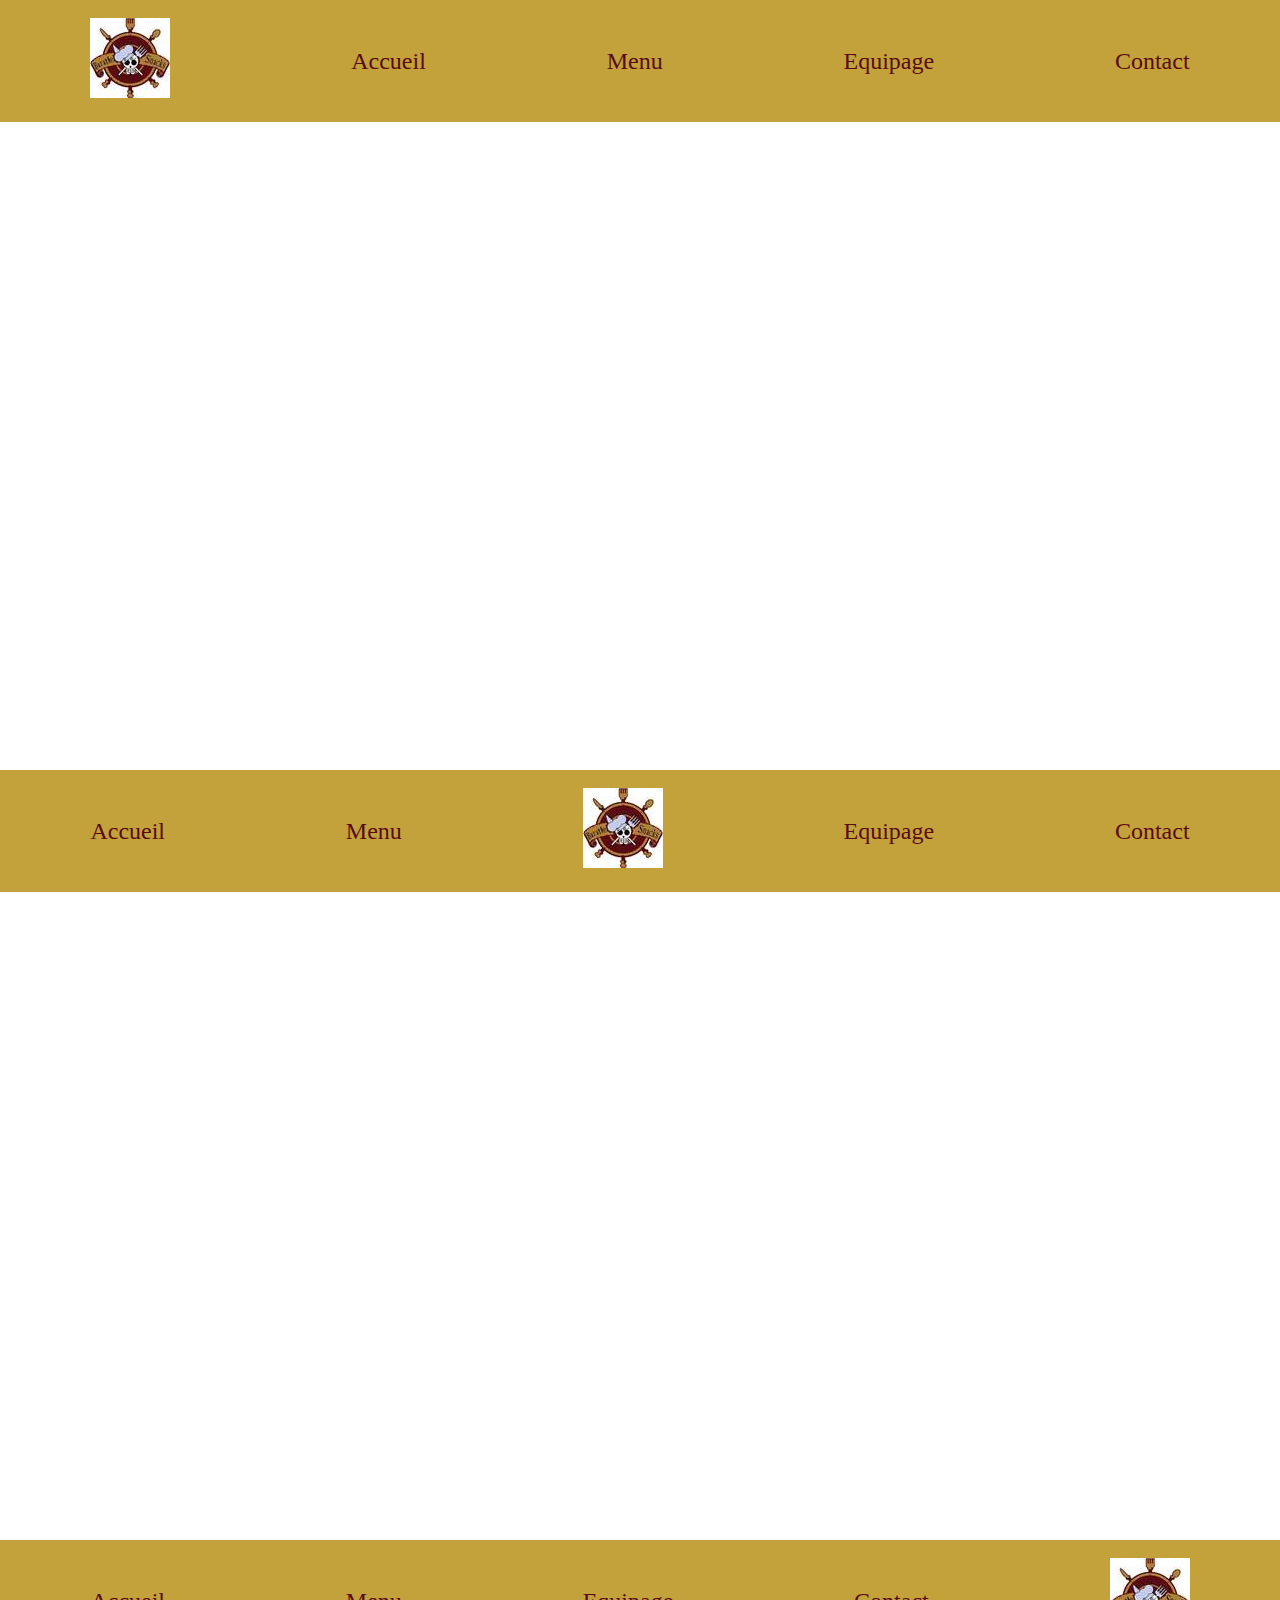
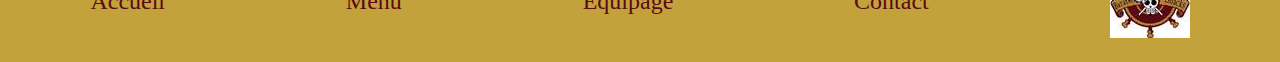
==== index.html @ 509329c9 "3 navbar" ====
<!DOCTYPE html>
<html lang="fr">
<head>
    <meta charset="UTF-8">
    <meta name="viewport" content="width=device-width, initial-scale=1.0">
    <title>Le Baratie</title>
    <link rel="stylesheet" href="assets/css/style.css">

</head>
    <nav class="gauche">
        <div>
            <ul>
                <li><img class="logo-qui-tourne" src="assets/Images/logo-baratie-60-60.jpg" alt="logo du restaurant le Baratie"></li> 
                <li><a href="#">Accueil</a></li>
                <li><a href="#">Menu</a></li>
                <li><a href="#">Equipage</a></li>
                <li><a href="#">Contact</a></li>
            </ul>
        </div>
    </nav>
    <br><br><br><br><br><br><br><br><br><br><br><br><br><br><br><br><br><br><br><br><br><br><br><br><br><br><br><br><br><br><br><br><br><br><br><br>
    <nav class="milieu">
        <div>
            <ul>
                <li><a href="#">Accueil</a></li>
                <li><a href="#">Menu</a></li>
                <li><img class="logo-qui-tourne" src="assets/Images/logo-baratie-60-60.jpg" alt="logo du restaurant le Baratie"></li>
                <li><a href="#">Equipage</a></li>
                <li><a href="#">Contact</a></li>
            </ul>
        </div>
    </nav>
    <br><br><br><br><br><br><br><br><br><br><br><br><br><br><br><br><br><br><br><br><br><br><br><br><br><br><br><br><br><br><br><br><br><br><br><br>
    <nav class="droite">
        <div>
            <ul>
                 
                <li><a href="#">Accueil</a></li>
                <li><a href="#">Menu</a></li>
                <li><a href="#">Equipage</a></li>
                <li><a href="#">Contact</a></li>
                <li><img class="logo-qui-tourne" src="assets/Images/logo-baratie-60-60.jpg" alt="logo du restaurant le Baratie"></li>
            </ul>
        </div>
    </nav>
    <header></header>
    <main></main>
    <aside></aside>
    <aside></aside>

<body>
    
    <script src="script.js"></script>
    <script src="fonction.js"></script>
</body>
</html>
---- assets/css/style.css ----
/* @import "variables.css";
@import "header.css";
@import "footer";
@import "main"; */
*{
    padding: 0;
    margin: 0;
}

:root{
    --primary-color: #c3a13b;
    --secondary-color: #580b13;
}
    

/*style pour faire disparaitre les images quand on passe la souris dessus*/
div{
    background-color: var(--primary-color);
}

nav>div>ul{
    display: flex;
    justify-content: space-around;
    list-style-type: none;
    align-items: center;
}

nav>div>ul>li{
    font-size: 1.5rem;
}

nav>div>ul>li>a{
    text-decoration: none;
    color: var(--secondary-color);
}

nav>div>ul>li>img{
    margin-top: 2vh;
    margin-bottom: 2vh;
}
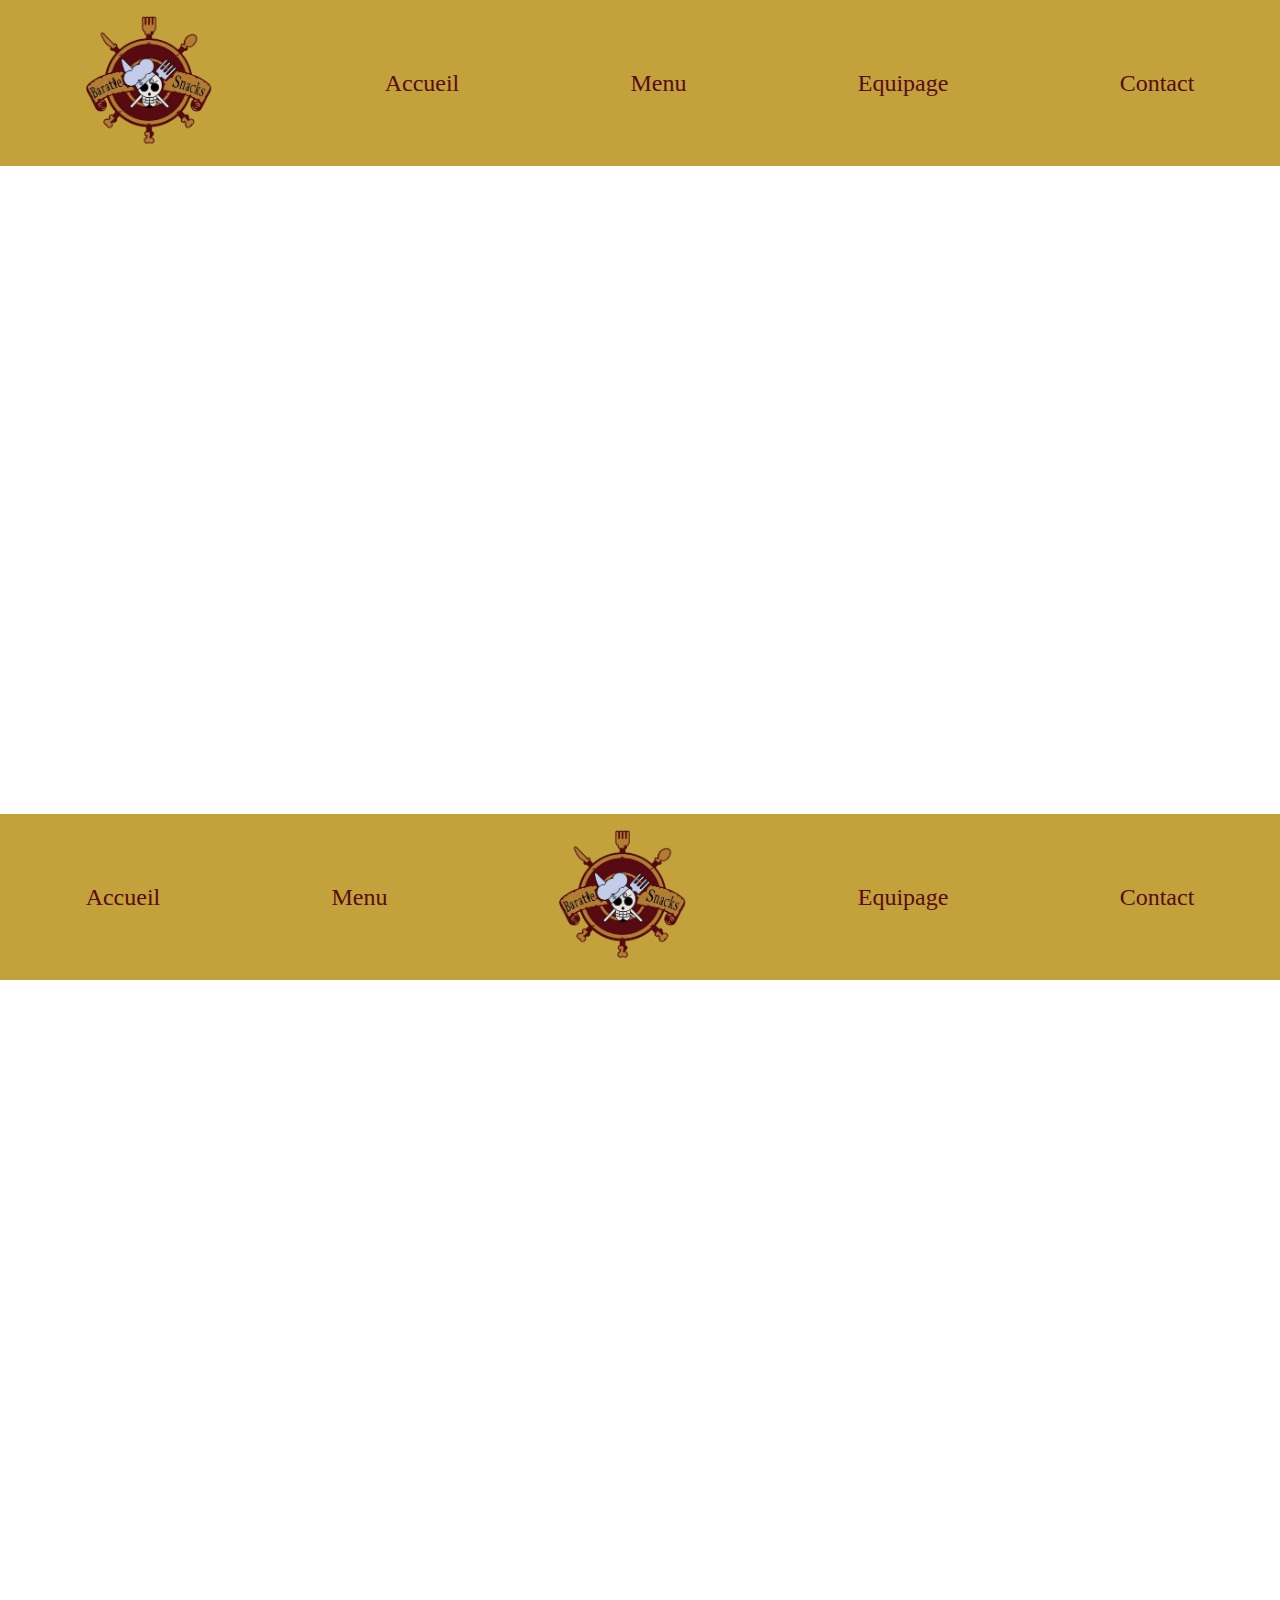
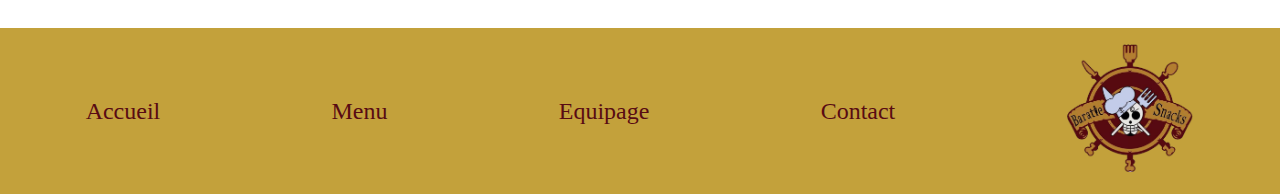
==== commit 4b94f189: "modif logo sur la barre de navigation" ====
--- a/index.html
+++ b/index.html
@@ -10,7 +10,7 @@
     <nav class="gauche">
         <div>
             <ul>
-                <li><img class="logo-qui-tourne" src="assets/Images/logo-baratie-60-60.jpg" alt="logo du restaurant le Baratie"></li> 
+                <li><img class="logo-qui-tourne" src="assets/Images/Logo_baratie.png" alt="logo du restaurant le Baratie"></li> 
                 <li><a href="#">Accueil</a></li>
                 <li><a href="#">Menu</a></li>
                 <li><a href="#">Equipage</a></li>
@@ -24,7 +24,7 @@
             <ul>
                 <li><a href="#">Accueil</a></li>
                 <li><a href="#">Menu</a></li>
-                <li><img class="logo-qui-tourne" src="assets/Images/logo-baratie-60-60.jpg" alt="logo du restaurant le Baratie"></li>
+                <li><img class="logo-qui-tourne" src="assets/Images/Logo_baratie.png" alt="logo du restaurant le Baratie"></li>
                 <li><a href="#">Equipage</a></li>
                 <li><a href="#">Contact</a></li>
             </ul>
@@ -39,7 +39,7 @@
                 <li><a href="#">Menu</a></li>
                 <li><a href="#">Equipage</a></li>
                 <li><a href="#">Contact</a></li>
-                <li><img class="logo-qui-tourne" src="assets/Images/logo-baratie-60-60.jpg" alt="logo du restaurant le Baratie"></li>
+                <li><img class="logo-qui-tourne" src="assets/Images/Logo_baratie.png" alt="logo du restaurant le Baratie"></li>
             </ul>
         </div>
     </nav>
--- a/assets/css/style.css
+++ b/assets/css/style.css
@@ -35,6 +35,7 @@
 }
 
 nav>div>ul>li>img{
-    margin-top: 2vh;
-    margin-bottom: 2vh;
+    margin-top: 1rem;
+    margin-bottom: 1rem;
+    height: 8rem;
 }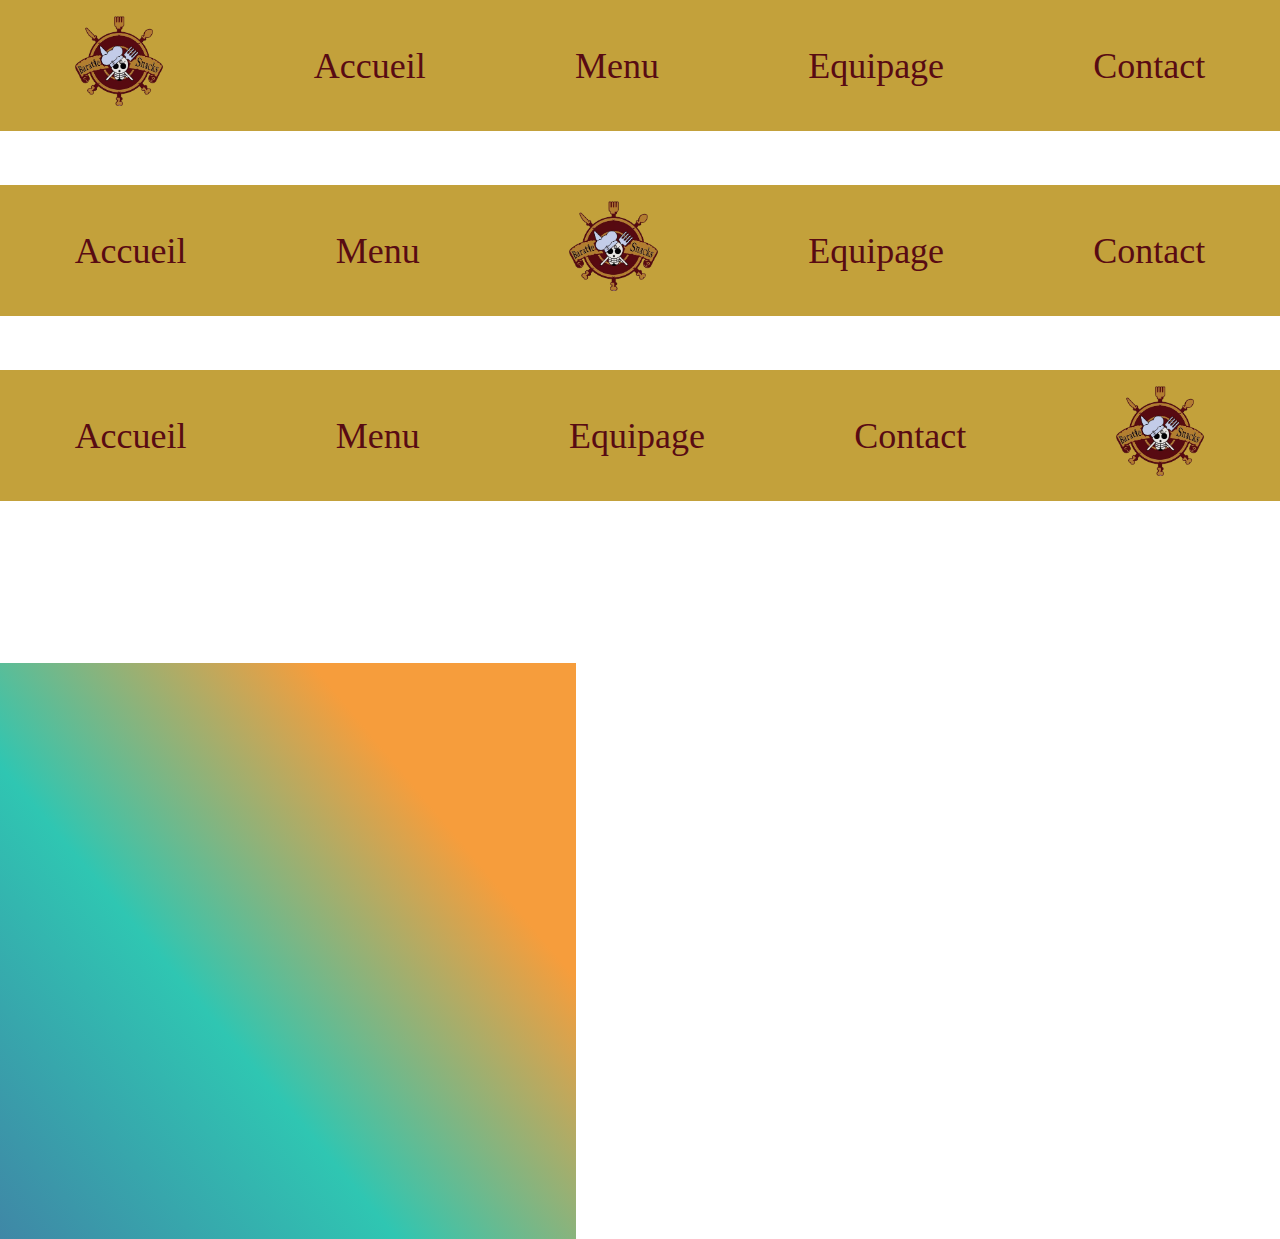
==== commit 56322cb3: "test background plage" ====
--- a/index.html
+++ b/index.html
@@ -18,7 +18,7 @@
             </ul>
         </div>
     </nav>
-    <br><br><br><br><br><br><br><br><br><br><br><br><br><br><br><br><br><br><br><br><br><br><br><br><br><br><br><br><br><br><br><br><br><br><br><br>
+    <br><br><br>
     <nav class="milieu">
         <div>
             <ul>
@@ -30,7 +30,7 @@
             </ul>
         </div>
     </nav>
-    <br><br><br><br><br><br><br><br><br><br><br><br><br><br><br><br><br><br><br><br><br><br><br><br><br><br><br><br><br><br><br><br><br><br><br><br>
+    <br><br><br>
     <nav class="droite">
         <div>
             <ul>
@@ -44,7 +44,13 @@
         </div>
     </nav>
     <header></header>
-    <main></main>
+
+    <main>
+        <br><br><br><br><br><br><br><br><br>
+    <div class="plage"></div>
+
+    </main>
+
     <aside></aside>
     <aside></aside>
 
--- a/assets/css/style.css
+++ b/assets/css/style.css
@@ -10,10 +10,12 @@
 :root{
     --primary-color: #c3a13b;
     --secondary-color: #580b13;
+    --mer: #3f87a6;
+    --ligne: #2fc6b2;
+    --sable: #f69d3c;
+
 }
-    
-
-/*style pour faire disparaitre les images quand on passe la souris dessus*/
+/* Navbar */    
 div{
     background-color: var(--primary-color);
 }
@@ -26,7 +28,7 @@
 }
 
 nav>div>ul>li{
-    font-size: 1.5rem;
+    font-size: 4vh;
 }
 
 nav>div>ul>li>a{
@@ -37,5 +39,18 @@
 nav>div>ul>li>img{
     margin-top: 1rem;
     margin-bottom: 1rem;
-    height: 8rem;
-}+    /* height: 8rem; */
+    height: 10vh;
+    widht: auto;
+}
+
+/* fond d'écran qui ressemble à une plage*/
+
+div.plage{
+    width: 45vw;
+    height: 45vw;
+    /* background: linear-gradient(65deg,#3f87a6,#ebf8e1,#); */
+    background: linear-gradient(50deg, var(--mer), var(--ligne), var(--sable) 75%, var(--sable));
+    /* background: linear-gradient(to left, #333, #333 50%, #eee 75%, #333 75%); */
+}
+
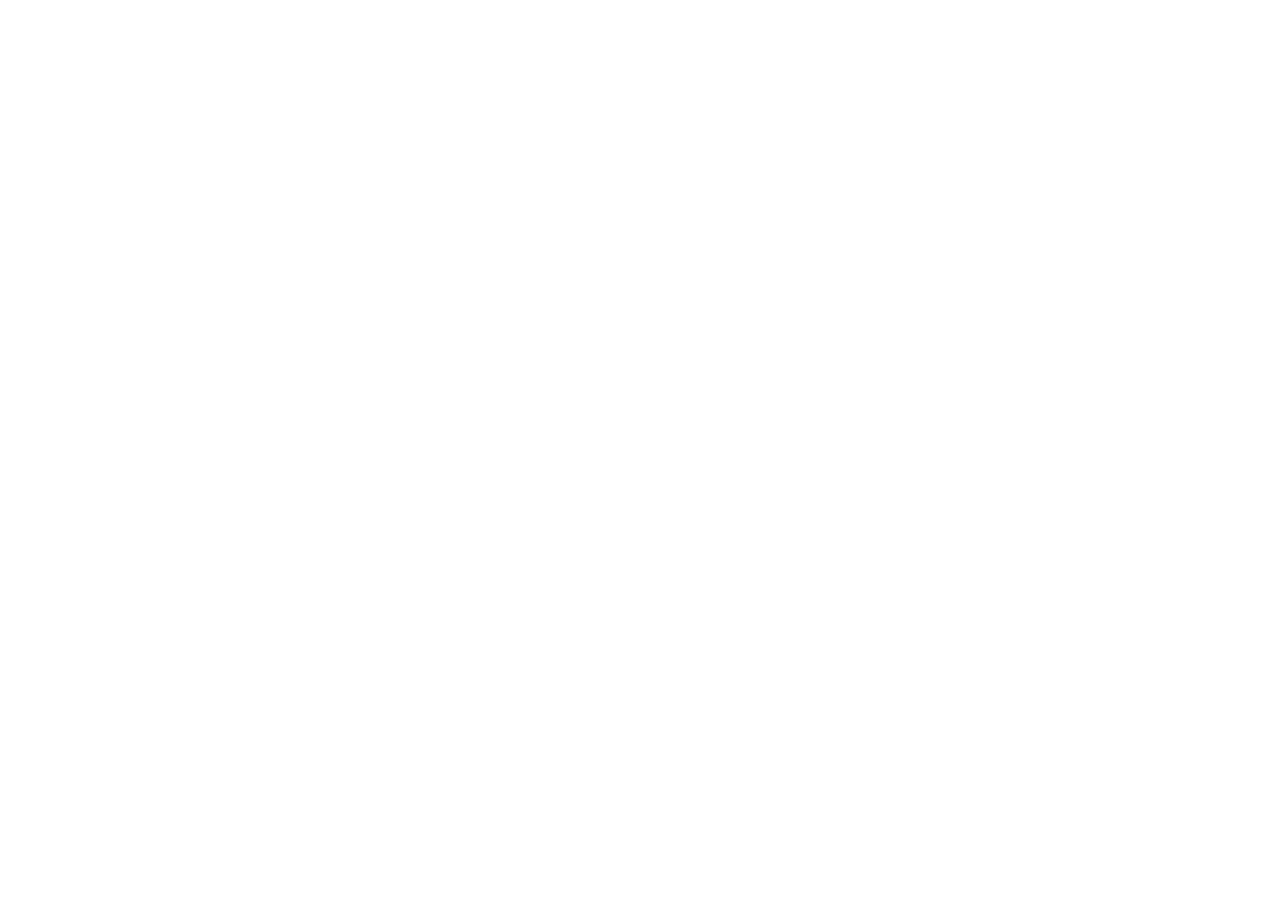
==== commit 29a17fac: "break" ====
--- a/index.html
+++ b/index.html
@@ -7,52 +7,13 @@
     <link rel="stylesheet" href="assets/css/style.css">
 
 </head>
-    <nav class="gauche">
-        <div>
-            <ul>
-                <li><img class="logo-qui-tourne" src="assets/Images/Logo_baratie.png" alt="logo du restaurant le Baratie"></li> 
-                <li><a href="#">Accueil</a></li>
-                <li><a href="#">Menu</a></li>
-                <li><a href="#">Equipage</a></li>
-                <li><a href="#">Contact</a></li>
-            </ul>
-        </div>
-    </nav>
-    <br><br><br>
-    <nav class="milieu">
-        <div>
-            <ul>
-                <li><a href="#">Accueil</a></li>
-                <li><a href="#">Menu</a></li>
-                <li><img class="logo-qui-tourne" src="assets/Images/Logo_baratie.png" alt="logo du restaurant le Baratie"></li>
-                <li><a href="#">Equipage</a></li>
-                <li><a href="#">Contact</a></li>
-            </ul>
-        </div>
-    </nav>
-    <br><br><br>
-    <nav class="droite">
-        <div>
-            <ul>
-                 
-                <li><a href="#">Accueil</a></li>
-                <li><a href="#">Menu</a></li>
-                <li><a href="#">Equipage</a></li>
-                <li><a href="#">Contact</a></li>
-                <li><img class="logo-qui-tourne" src="assets/Images/Logo_baratie.png" alt="logo du restaurant le Baratie"></li>
-            </ul>
-        </div>
-    </nav>
+    <navbar>
+
+    </navbar>
     <header></header>
-
-    <main>
-        <br><br><br><br><br><br><br><br><br>
-    <div class="plage"></div>
-
-    </main>
-
+    <main></main>
     <aside></aside>
-    <aside></aside>
+    <aside></aside> <br><br><br><br><br><br><br><br><br><br>
 
 <body>
     
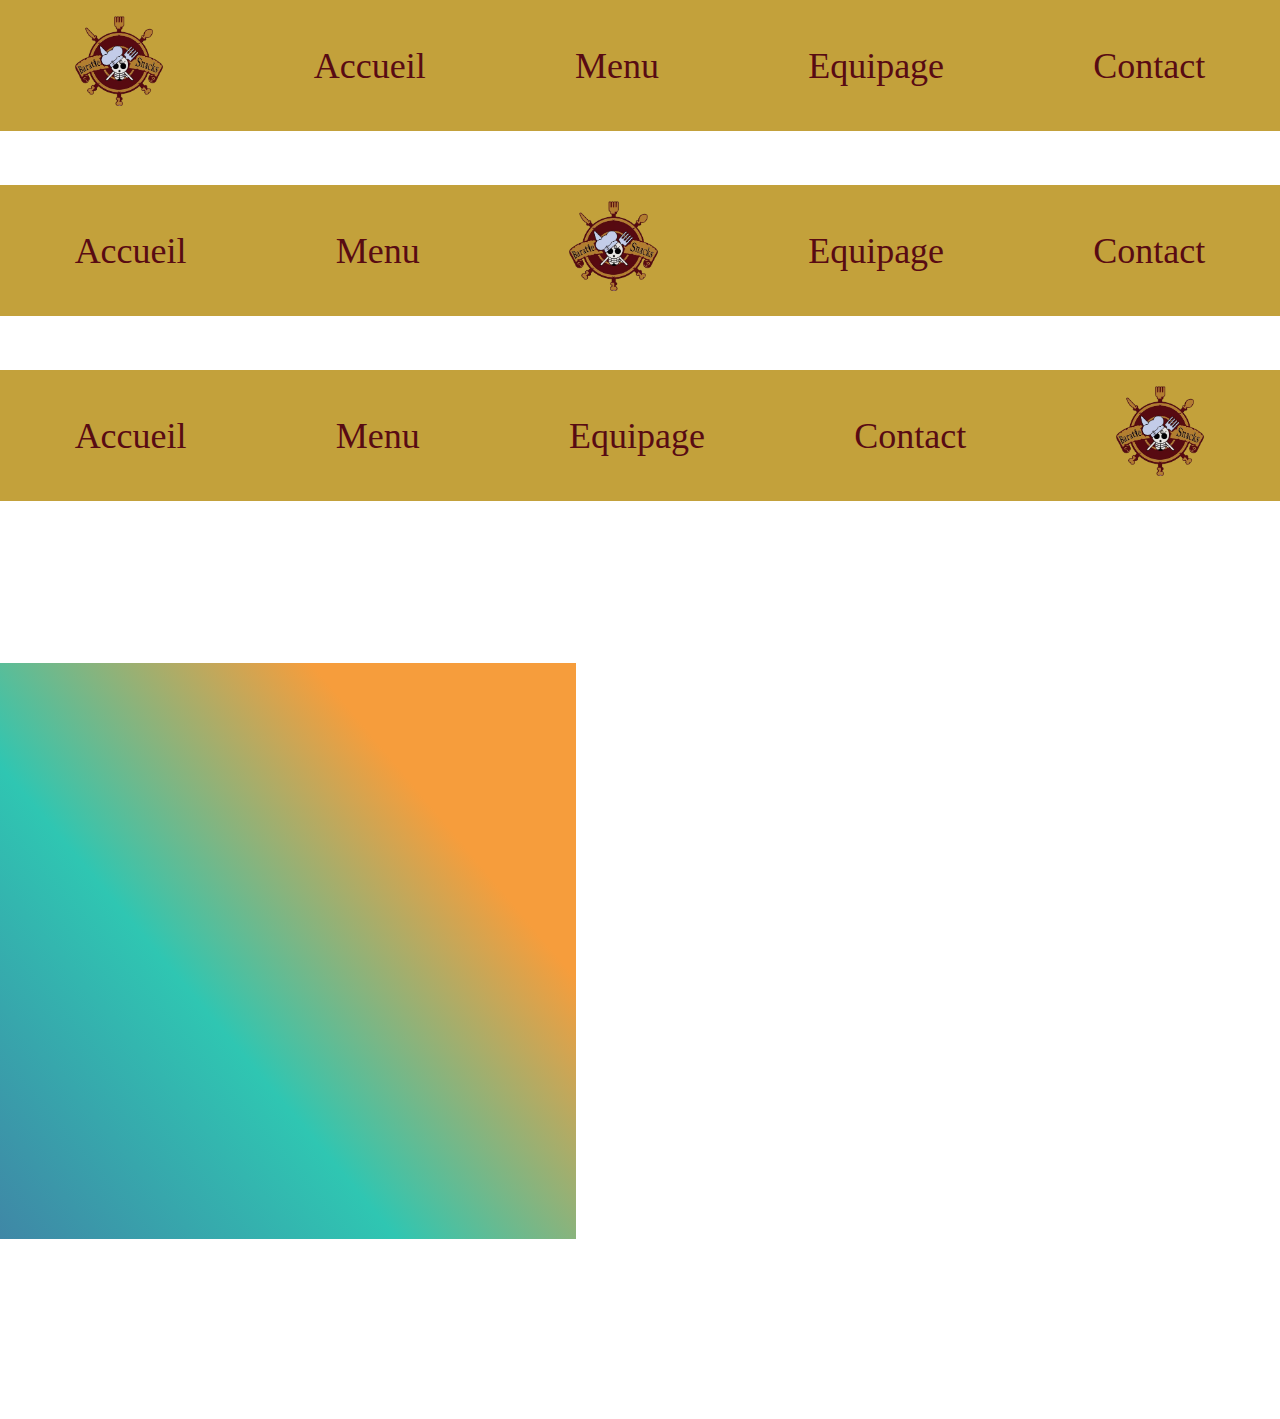
==== commit 80fead33: "Merge branch 'main' of github.com:yoyodes1000/Projet-Resto-Baratie" ====
--- a/index.html
+++ b/index.html
@@ -7,11 +7,50 @@
     <link rel="stylesheet" href="assets/css/style.css">
 
 </head>
-    <navbar>
+    <nav class="gauche">
+        <div>
+            <ul>
+                <li><img class="logo-qui-tourne" src="assets/Images/Logo_baratie.png" alt="logo du restaurant le Baratie"></li> 
+                <li><a href="#">Accueil</a></li>
+                <li><a href="#">Menu</a></li>
+                <li><a href="#">Equipage</a></li>
+                <li><a href="#">Contact</a></li>
+            </ul>
+        </div>
+    </nav>
+    <br><br><br>
+    <nav class="milieu">
+        <div>
+            <ul>
+                <li><a href="#">Accueil</a></li>
+                <li><a href="#">Menu</a></li>
+                <li><img class="logo-qui-tourne" src="assets/Images/Logo_baratie.png" alt="logo du restaurant le Baratie"></li>
+                <li><a href="#">Equipage</a></li>
+                <li><a href="#">Contact</a></li>
+            </ul>
+        </div>
+    </nav>
+    <br><br><br>
+    <nav class="droite">
+        <div>
+            <ul>
+                 
+                <li><a href="#">Accueil</a></li>
+                <li><a href="#">Menu</a></li>
+                <li><a href="#">Equipage</a></li>
+                <li><a href="#">Contact</a></li>
+                <li><img class="logo-qui-tourne" src="assets/Images/Logo_baratie.png" alt="logo du restaurant le Baratie"></li>
+            </ul>
+        </div>
+    </nav>
+    <header></header>
 
-    </navbar>
-    <header></header>
-    <main></main>
+    <main>
+        <br><br><br><br><br><br><br><br><br>
+    <div class="plage"></div>
+
+    </main>
+
     <aside></aside>
     <aside></aside> <br><br><br><br><br><br><br><br><br><br>
 
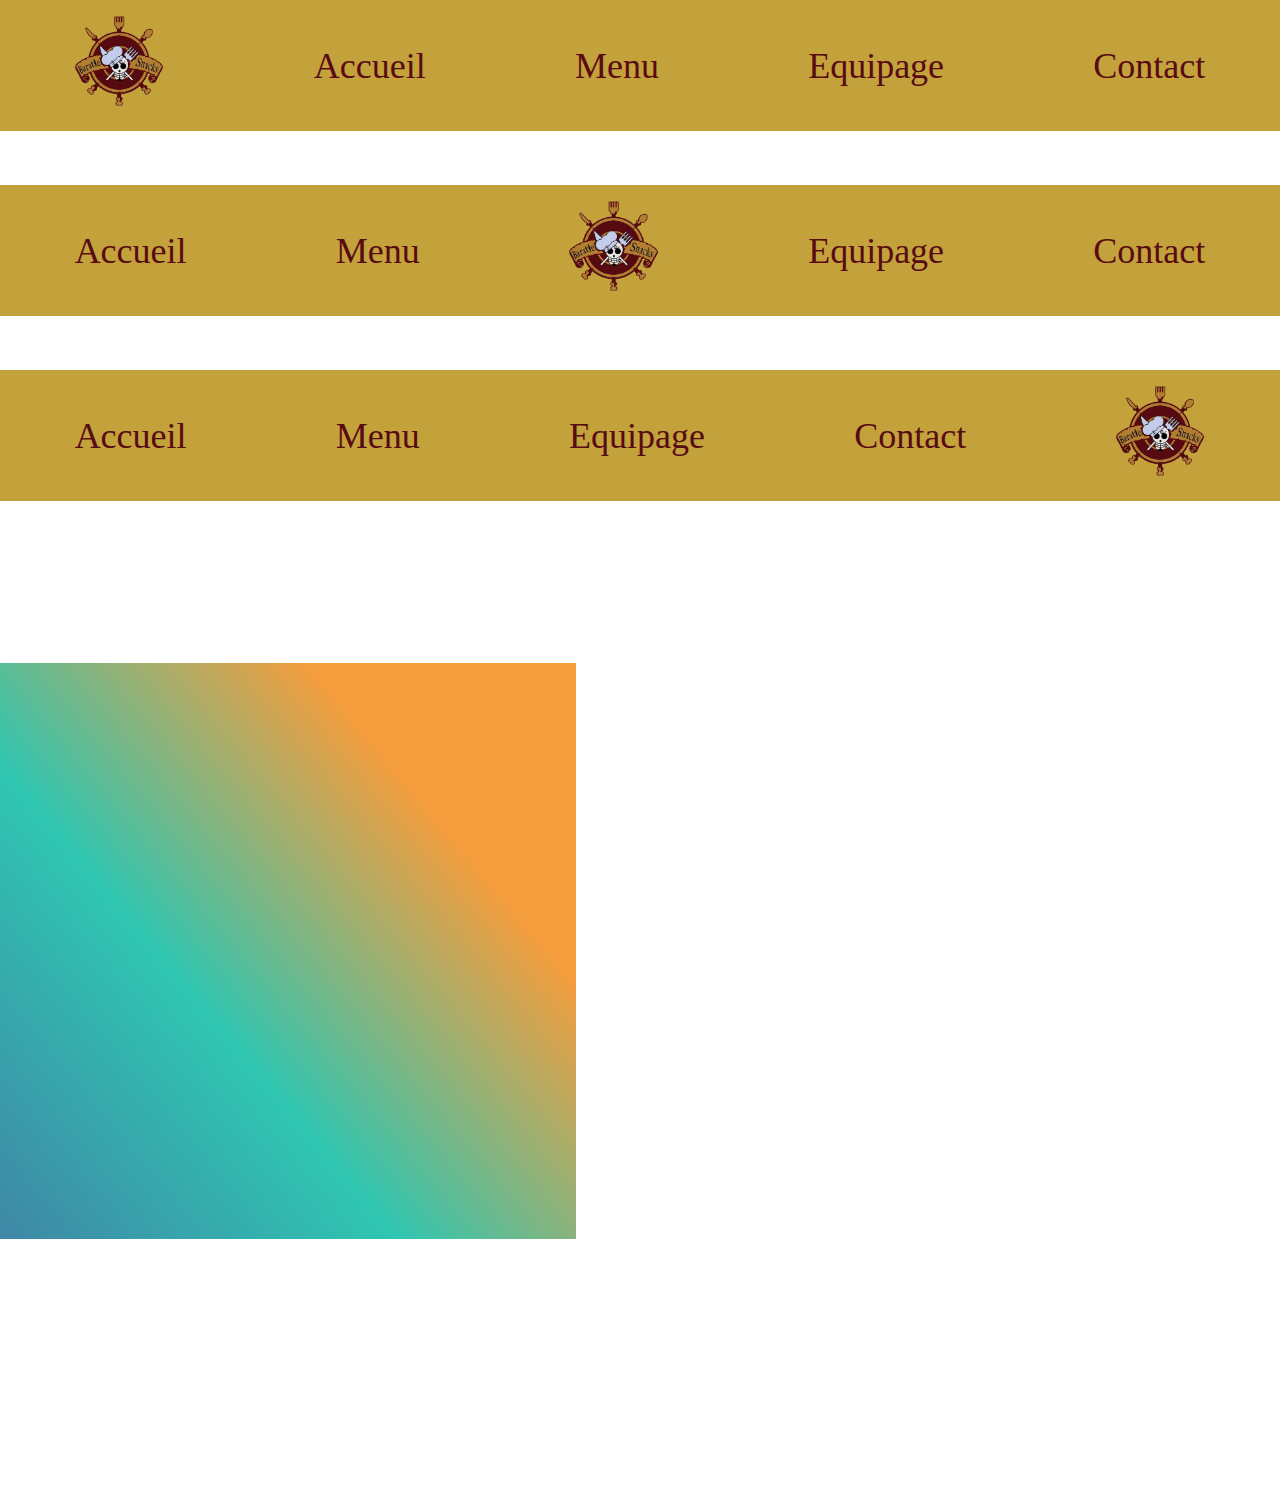
==== commit 92737068: "blablablabla" ====
--- a/index.html
+++ b/index.html
@@ -52,7 +52,7 @@
     </main>
 
     <aside></aside>
-    <aside></aside> <br><br><br><br><br><br><br><br><br><br>
+    <aside></aside> <br><br><br><br><br><br><br><br><br><br><br><br><br><br><br>
 
 <body>
     
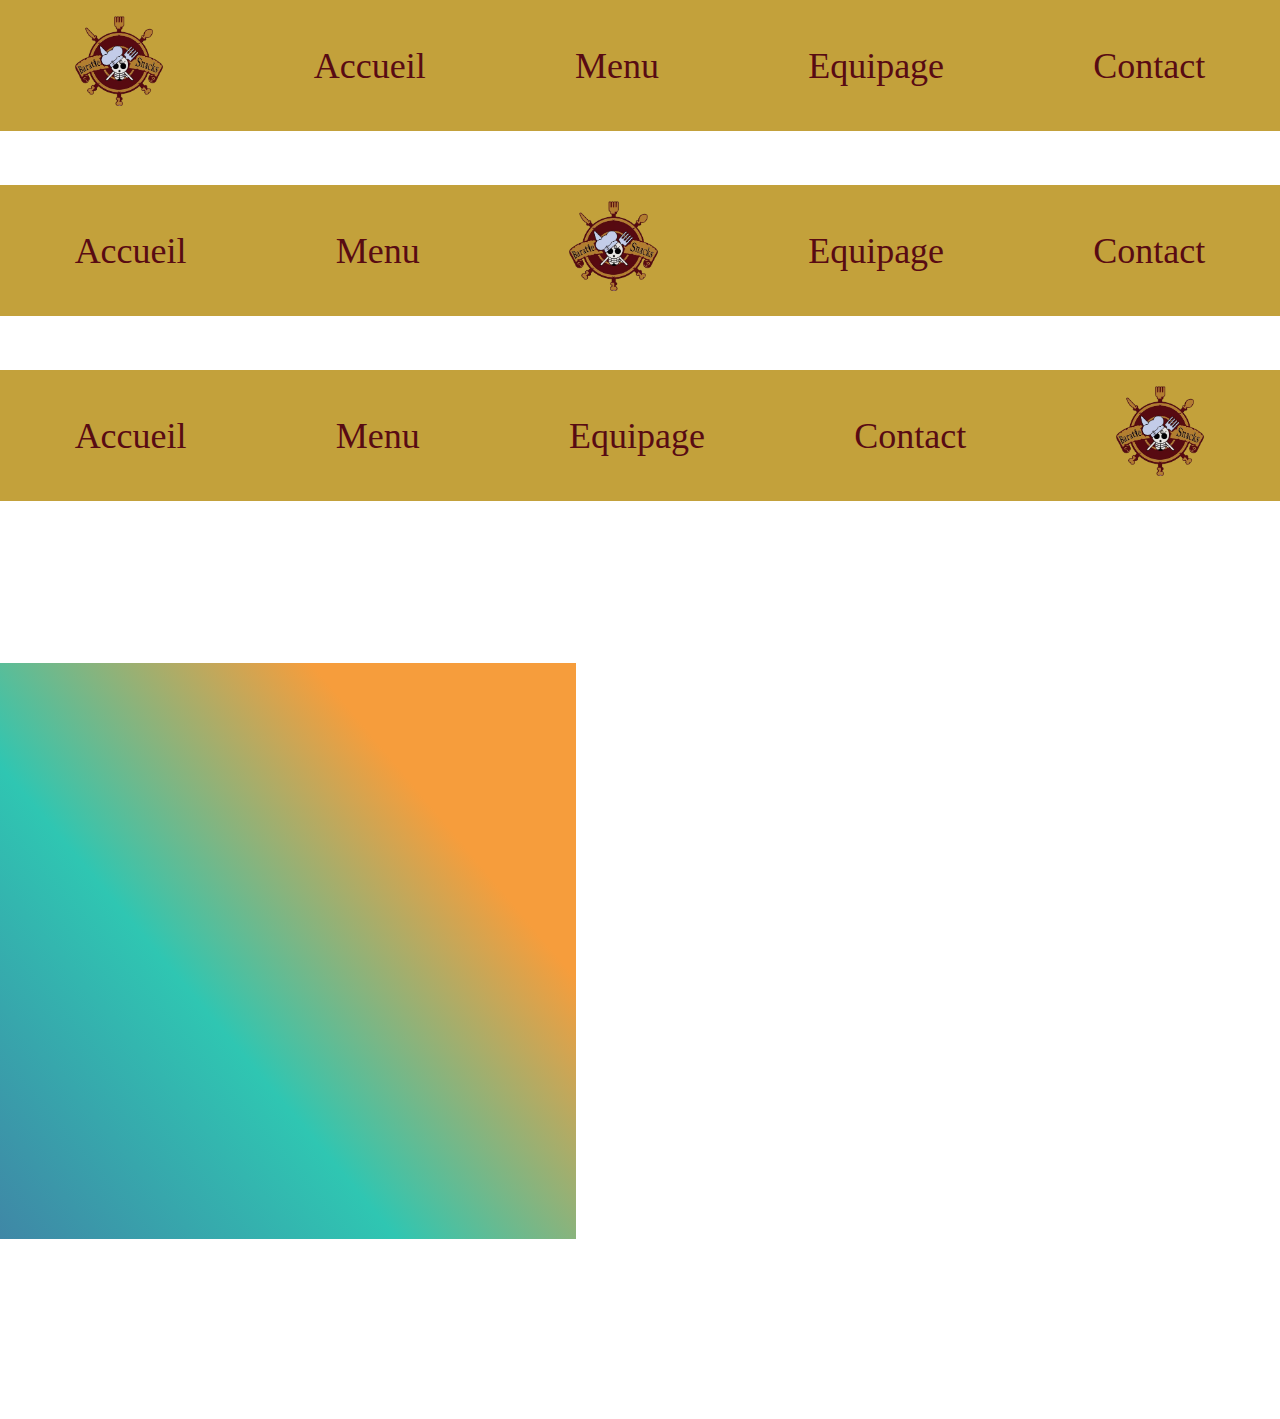
==== commit 7c536ec3: "logo tourne par Adeline et ajout meta description dans index.html" ====
--- a/index.html
+++ b/index.html
@@ -3,9 +3,10 @@
 <head>
     <meta charset="UTF-8">
     <meta name="viewport" content="width=device-width, initial-scale=1.0">
+    <meta name="description" content="L'équipage du Restaurant le Baratie vous acceuille tous les jours dans son bateau flottant, retrouvez l'univers One Piece et venez déguster des plats savoureux !">
     <title>Le Baratie</title>
     <link rel="stylesheet" href="assets/css/style.css">
-
+<title>Restaurant le Baratie</title>
 </head>
     <nav class="gauche">
         <div>
@@ -52,7 +53,7 @@
     </main>
 
     <aside></aside>
-    <aside></aside> <br><br><br><br><br><br><br><br><br><br><br><br><br><br><br>
+    <aside></aside> <br><br><br><br><br><br><br><br><br><br>
 
 <body>
     
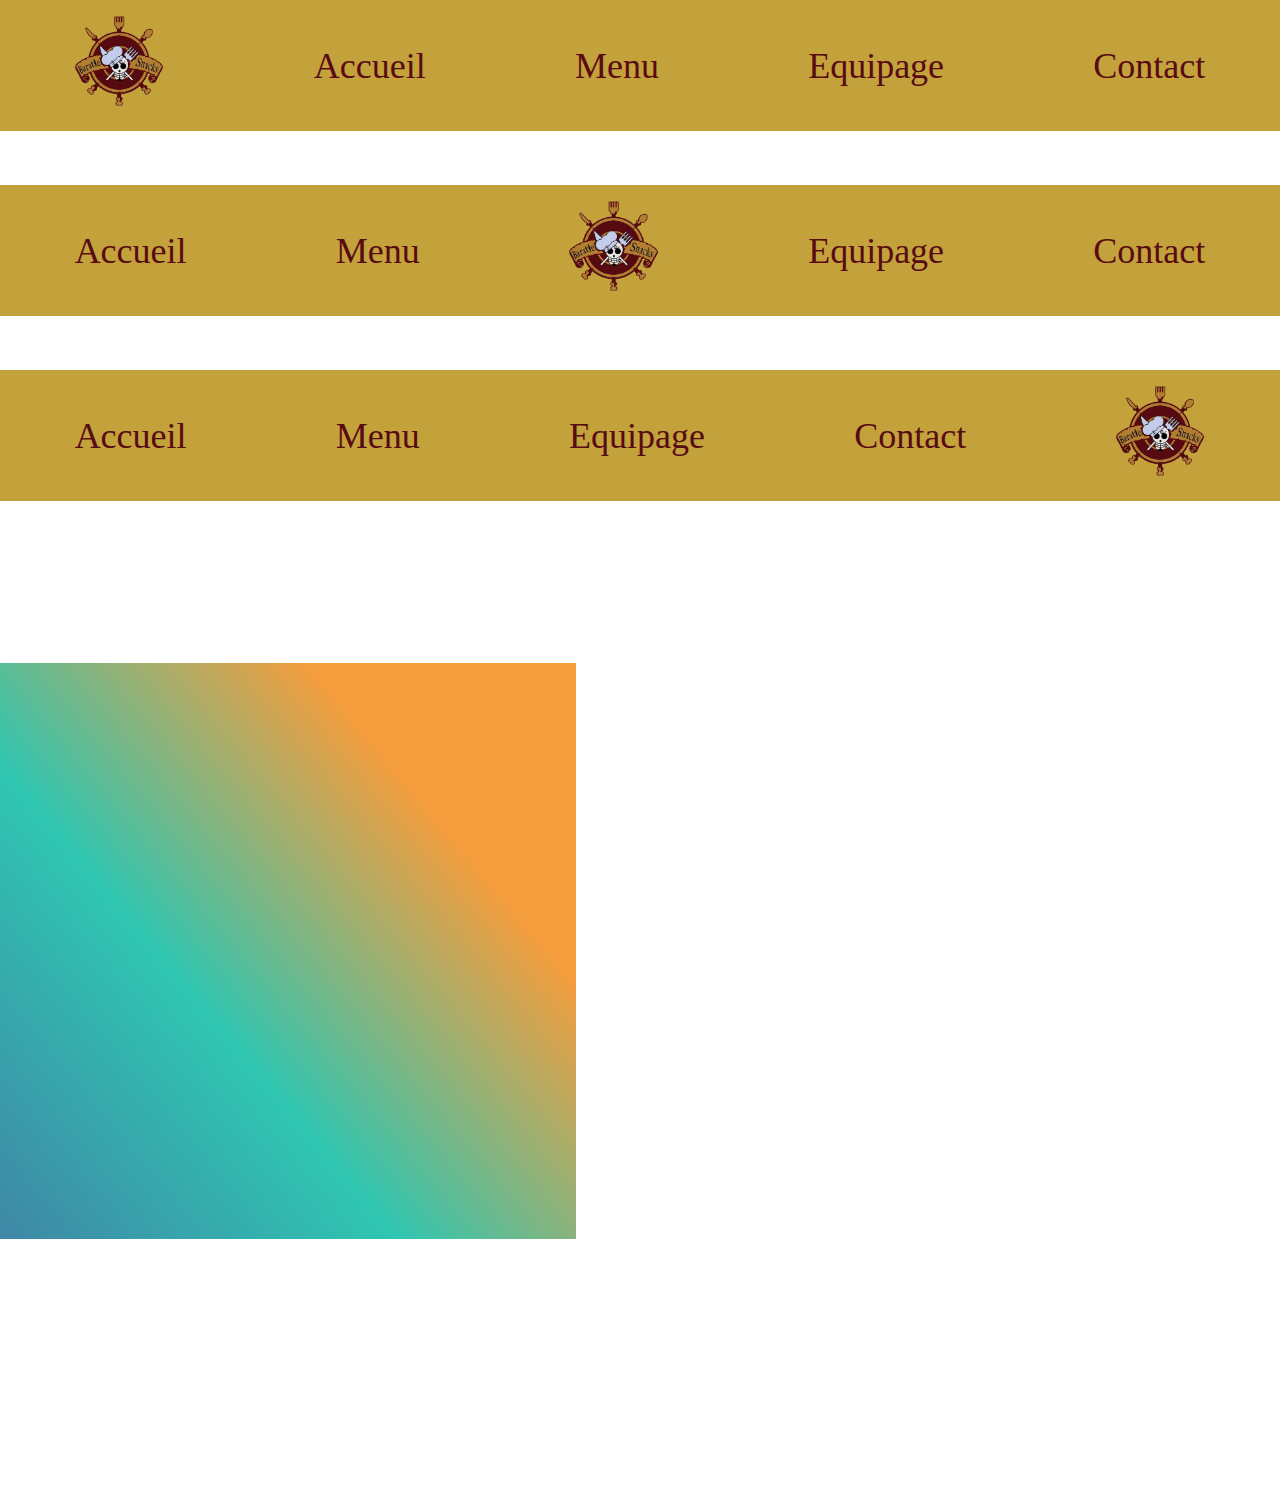
==== commit 5938ea81: "Merge branch 'main' of github.com:yoyodes1000/Projet-Resto-Baratie" ====
--- a/index.html
+++ b/index.html
@@ -53,7 +53,7 @@
     </main>
 
     <aside></aside>
-    <aside></aside> <br><br><br><br><br><br><br><br><br><br>
+    <aside></aside> <br><br><br><br><br><br><br><br><br><br><br><br><br><br><br>
 
 <body>
     
